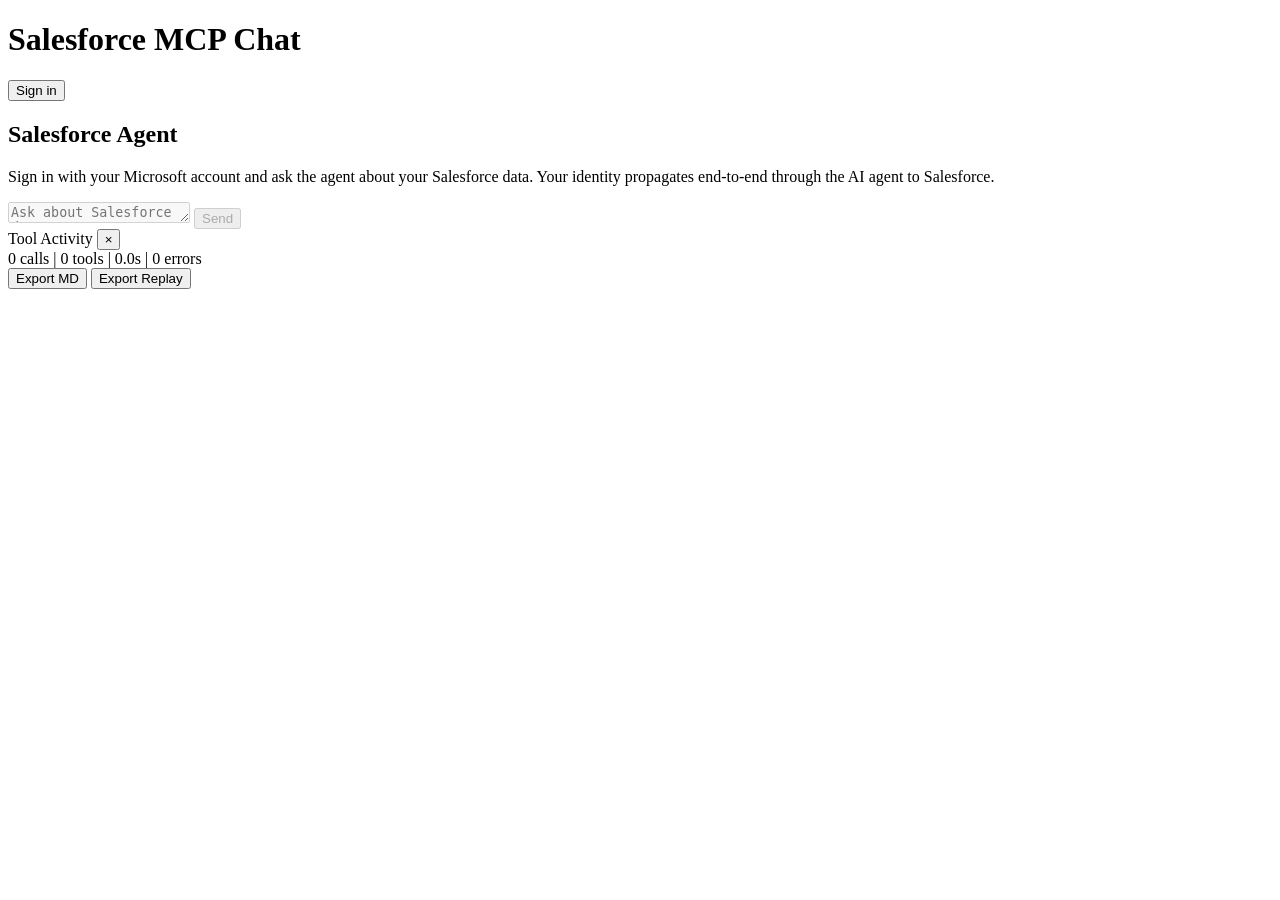
==== src/chat-app/static/index.html @ d0863fe3 "Chat App UX overhaul: tool panel, debug screen, Teams bot, markdown, memory Phase 1: New Chat button" ====
<!DOCTYPE html>
<html lang="en">
<head>
    <meta charset="UTF-8">
    <meta name="viewport" content="width=device-width, initial-scale=1.0">
    <title>Salesforce MCP Chat</title>
    <link rel="stylesheet" href="/style.css?v=6">
</head>
<body>
    <div class="header">
        <div class="header-left">
            <h1>Salesforce MCP Chat</h1>
            <button id="newChatBtn" class="new-chat-btn" style="display: none" onclick="startNewChat()" title="New Chat (Ctrl+Shift+N)">+ New Chat</button>
            <div id="sessionChips" class="session-chips"></div>
        </div>
        <div class="header-right">
            <span class="user-info" id="userInfo"></span>
            <button id="debugToggleBtn" class="header-icon-btn" title="Debug Panel (Ctrl+Shift+D)" style="display: none" onclick="toggleDebugPanel()">D</button>
            <button id="toolPanelToggleBtn" class="header-icon-btn" title="Tool Panel (Ctrl+Shift+T)" style="display: none" onclick="toggleToolPanel()"><span>T</span><span id="toolBadge" class="tool-badge" style="display: none">0</span></button>
            <button class="auth-btn" id="authBtn" onclick="handleAuth()">Sign in</button>
        </div>
    </div>

    <div class="app-body">
        <div class="main-area">
            <div class="chat-container" id="chatContainer">
                <div class="welcome" id="welcome">
                    <h2>Salesforce Agent</h2>
                    <p>Sign in with your Microsoft account and ask the agent about your Salesforce data. Your identity propagates end-to-end through the AI agent to Salesforce.</p>
                    <div class="suggestions" id="suggestions" style="display: none;">
                        <button class="suggestion-chip" onclick="useSuggestion(this.textContent)">List my Salesforce accounts</button>
                        <button class="suggestion-chip" onclick="useSuggestion(this.textContent)">Show my open opportunities</button>
                        <button class="suggestion-chip" onclick="useSuggestion(this.textContent)">Search for a contact by name</button>
                        <button class="suggestion-chip" onclick="useSuggestion(this.textContent)">What objects can I access?</button>
                    </div>
                </div>
            </div>

            <div id="smartSuggestions" class="smart-suggestions" style="display: none;"></div>

            <div class="input-area">
                <div class="input-wrapper">
                    <textarea
                        id="messageInput"
                        placeholder="Ask about Salesforce data..."
                        rows="1"
                        onkeydown="handleKeyDown(event)"
                        disabled
                    ></textarea>
                    <button class="send-btn" id="sendBtn" onclick="sendMessage()" disabled>Send</button>
                </div>
            </div>
        </div>

        <div class="tool-panel" id="toolPanel">
            <div class="tool-panel-header">
                <span class="tool-panel-title">Tool Activity</span>
                <button class="tool-panel-close" onclick="toggleToolPanel()" title="Close">&times;</button>
            </div>
            <div id="toolStats" class="tool-stats">
                <span id="statCalls">0 calls</span>
                <span class="stat-sep">|</span>
                <span id="statTools">0 tools</span>
                <span class="stat-sep">|</span>
                <span id="statTime">0.0s</span>
                <span class="stat-sep">|</span>
                <span id="statErrors">0 errors</span>
            </div>
            <div id="toolTimeline" class="tool-timeline"></div>
            <div id="perfProfile" class="perf-profile"></div>
            <div class="tool-panel-footer">
                <button class="export-btn" onclick="exportMarkdown()">Export MD</button>
                <button class="export-btn" onclick="exportHtmlReplay()">Export Replay</button>
            </div>
        </div>
    </div>

    <div class="debug-panel" id="debugPanel" style="display: none;">
        <div class="debug-resize-handle" id="debugResizeHandle"></div>
        <div class="debug-header">
            <div class="debug-tabs">
                <button class="debug-tab active" data-filter="all" onclick="setDebugFilter('all', this)">All</button>
                <button class="debug-tab" data-filter="chat" onclick="setDebugFilter('chat', this)">Chat</button>
                <button class="debug-tab" data-filter="agnt" onclick="setDebugFilter('agnt', this)">Agent</button>
                <button class="debug-tab" data-filter="mcp" onclick="setDebugFilter('mcp', this)">MCP</button>
                <button class="debug-tab" data-filter="apim" onclick="setDebugFilter('apim', this)">APIM</button>
            </div>
            <input type="text" id="debugSearch" class="debug-search" placeholder="Filter logs..." oninput="filterDebugLogs()">
            <button class="debug-action-btn" onclick="fetchDebugLogs()" title="Fetch server logs">Fetch</button>
            <button id="debugAutoScrollBtn" class="debug-action-btn active" onclick="toggleDebugAutoScroll()" title="Auto-scroll">Auto</button>
            <button class="debug-action-btn" onclick="clearDebugLogs()" title="Clear">Clear</button>
            <button class="debug-action-btn" onclick="toggleDebugPanel()" title="Close">&times;</button>
        </div>
        <div class="debug-disclaimer">Logs may be delayed 2-5 min (App Insights ingestion latency)</div>
        <div id="debugLogs" class="debug-logs"></div>
    </div>

    <script src="/marked.min.js"></script>
    <script src="https://alcdn.msauth.net/browser/2.38.2/js/msal-browser.min.js"></script>
    <script src="https://js.monitor.azure.com/scripts/b/ai.3.gbl.min.js"></script>
    <script src="/app.js?v=6"></script>
</body>
</html>
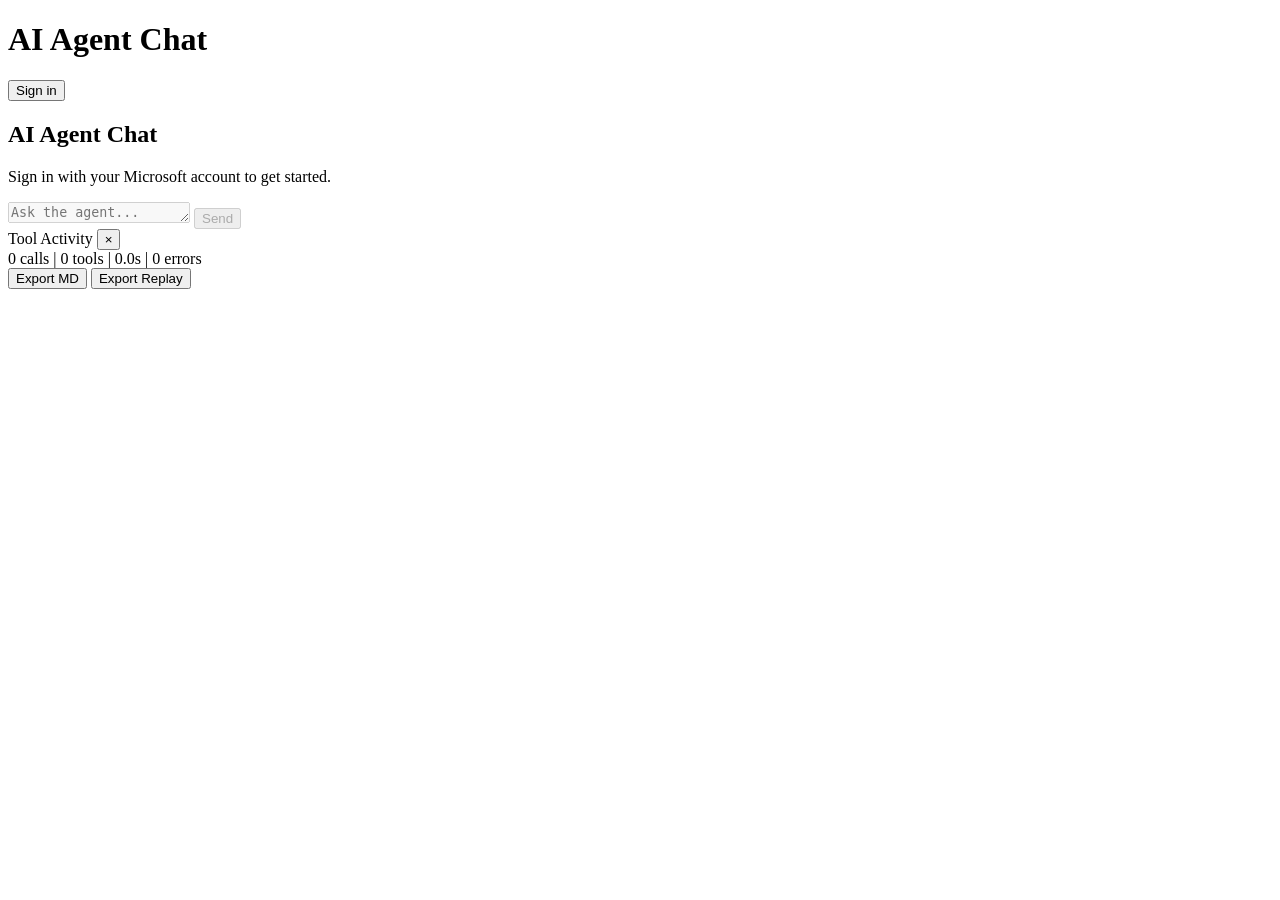
==== commit 4198c650: "Multi-agent headless chat app with dynamic Foundry discovery Transform the chat app from single-agen" ====
--- a/src/chat-app/static/index.html
+++ b/src/chat-app/static/index.html
@@ -3,13 +3,14 @@
 <head>
     <meta charset="UTF-8">
     <meta name="viewport" content="width=device-width, initial-scale=1.0">
-    <title>Salesforce MCP Chat</title>
-    <link rel="stylesheet" href="/style.css?v=6">
+    <title>AI Agent Chat</title>
+    <link rel="stylesheet" href="/style.css?v=7">
 </head>
 <body>
     <div class="header">
         <div class="header-left">
-            <h1>Salesforce MCP Chat</h1>
+            <h1>AI Agent Chat</h1>
+            <span id="agentBadge" class="agent-badge" style="display: none"></span>
             <button id="newChatBtn" class="new-chat-btn" style="display: none" onclick="startNewChat()" title="New Chat (Ctrl+Shift+N)">+ New Chat</button>
             <div id="sessionChips" class="session-chips"></div>
         </div>
@@ -25,13 +26,11 @@
         <div class="main-area">
             <div class="chat-container" id="chatContainer">
                 <div class="welcome" id="welcome">
-                    <h2>Salesforce Agent</h2>
-                    <p>Sign in with your Microsoft account and ask the agent about your Salesforce data. Your identity propagates end-to-end through the AI agent to Salesforce.</p>
+                    <h2>AI Agent Chat</h2>
+                    <p>Sign in with your Microsoft account to get started.</p>
                     <div class="suggestions" id="suggestions" style="display: none;">
-                        <button class="suggestion-chip" onclick="useSuggestion(this.textContent)">List my Salesforce accounts</button>
-                        <button class="suggestion-chip" onclick="useSuggestion(this.textContent)">Show my open opportunities</button>
-                        <button class="suggestion-chip" onclick="useSuggestion(this.textContent)">Search for a contact by name</button>
-                        <button class="suggestion-chip" onclick="useSuggestion(this.textContent)">What objects can I access?</button>
+                        <button class="suggestion-chip" onclick="useSuggestion(this.textContent)">What can you help me with?</button>
+                        <button class="suggestion-chip" onclick="useSuggestion(this.textContent)">Who am I?</button>
                     </div>
                 </div>
             </div>
@@ -42,7 +41,7 @@
                 <div class="input-wrapper">
                     <textarea
                         id="messageInput"
-                        placeholder="Ask about Salesforce data..."
+                        placeholder="Ask the agent..."
                         rows="1"
                         onkeydown="handleKeyDown(event)"
                         disabled
@@ -98,6 +97,6 @@
     <script src="/marked.min.js"></script>
     <script src="https://alcdn.msauth.net/browser/2.38.2/js/msal-browser.min.js"></script>
     <script src="https://js.monitor.azure.com/scripts/b/ai.3.gbl.min.js"></script>
-    <script src="/app.js?v=6"></script>
+    <script src="/app.js?v=7"></script>
 </body>
 </html>
